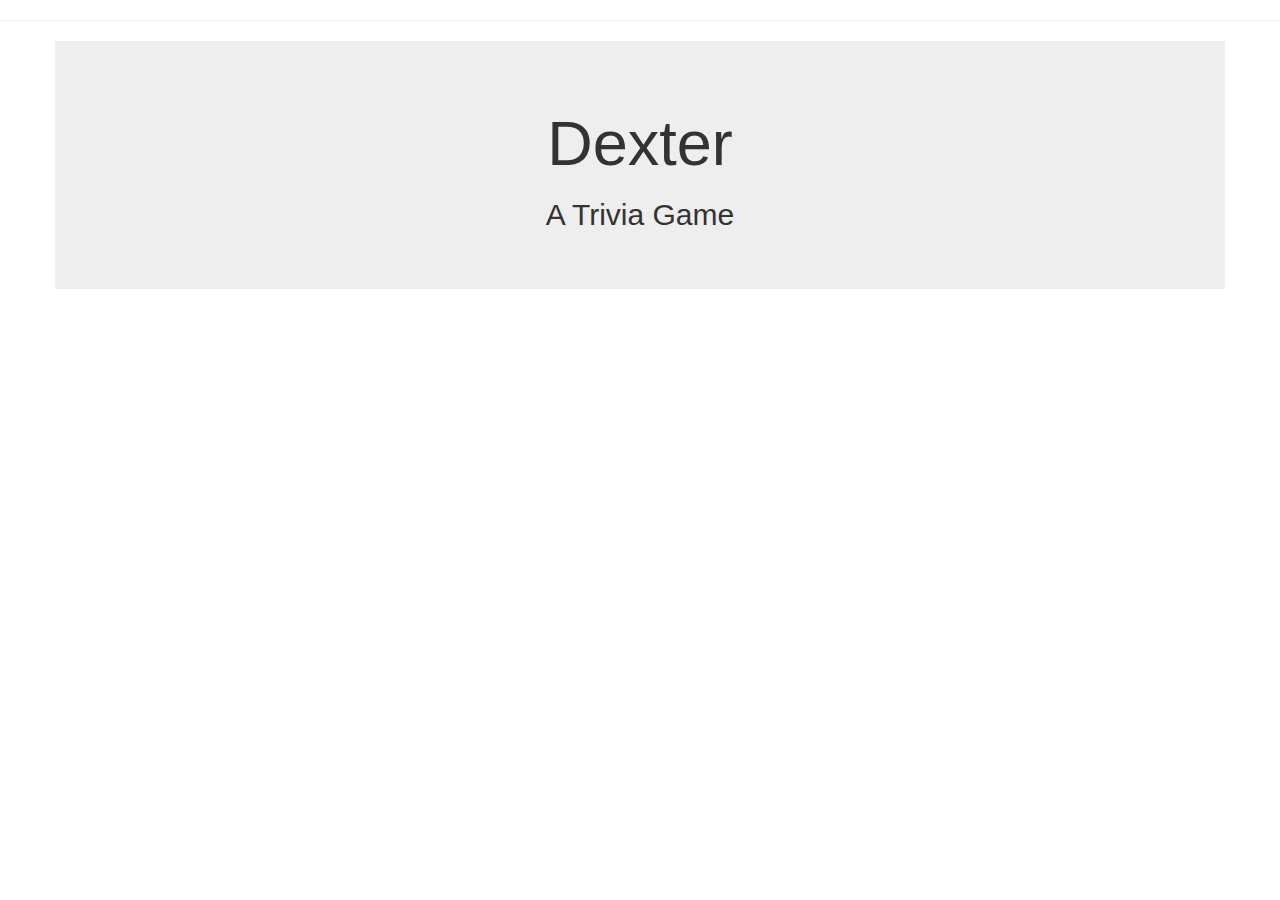
==== index.html @ 3a7a333e "created files and folders, added boilerplate, and added some basic html layout" ====
<!DOCTYPE html>
<!--[if lt IE 7]>      <html class="no-js lt-ie9 lt-ie8 lt-ie7"> <![endif]-->
<!--[if IE 7]>         <html class="no-js lt-ie9 lt-ie8"> <![endif]-->
<!--[if IE 8]>         <html class="no-js lt-ie9"> <![endif]-->
<!--[if gt IE 8]><!--> <html lang="en" class="no-js"> <!--<![endif]-->
    <head>
        <meta charset="utf-8">
        <meta http-equiv="X-UA-Compatible" content="IE=edge">
        <title>Dexter Trivia Game</title>
        <meta name="description" content="">
        <meta name="viewport" content="width=device-width, initial-scale=1">
        <!--Bootstrap 3 Link-->
        <link rel="stylesheet" href="https://maxcdn.bootstrapcdn.com/bootstrap/3.3.7/css/bootstrap.min.css" integrity="sha384-BVYiiSIFeK1dGmJRAkycuHAHRg32OmUcww7on3RYdg4Va+PmSTsz/K68vbdEjh4u" crossorigin="anonymous">
        <!--External File Links-->
        <link rel="stylesheet" type="text/css" href="assets/css/style.css">
        <script rel="javaScript" type="text/javaScript" src="assets/javascript/game.js"></script>
    </head>
    <body>
        <!--[if lt IE 7]>
            <p class="browsehappy">You are using an <strong>outdated</strong> browser. Please <a href="#">upgrade your browser</a> to improve your experience.</p>
        <![endif]-->
        <hr>
        <header class="container jumbotron">
            <div class="row">
                <div class="col-sm-12 text-center">
                    <h1>Dexter</h1>
                    <h2>A Trivia Game</h2>
                </div>
            </div>
        </header>

        <main class="container">
            <div class="row">
                <div class="col-sm-12">

                </div>
            </div>
        </main>
        
    </body>
</html>
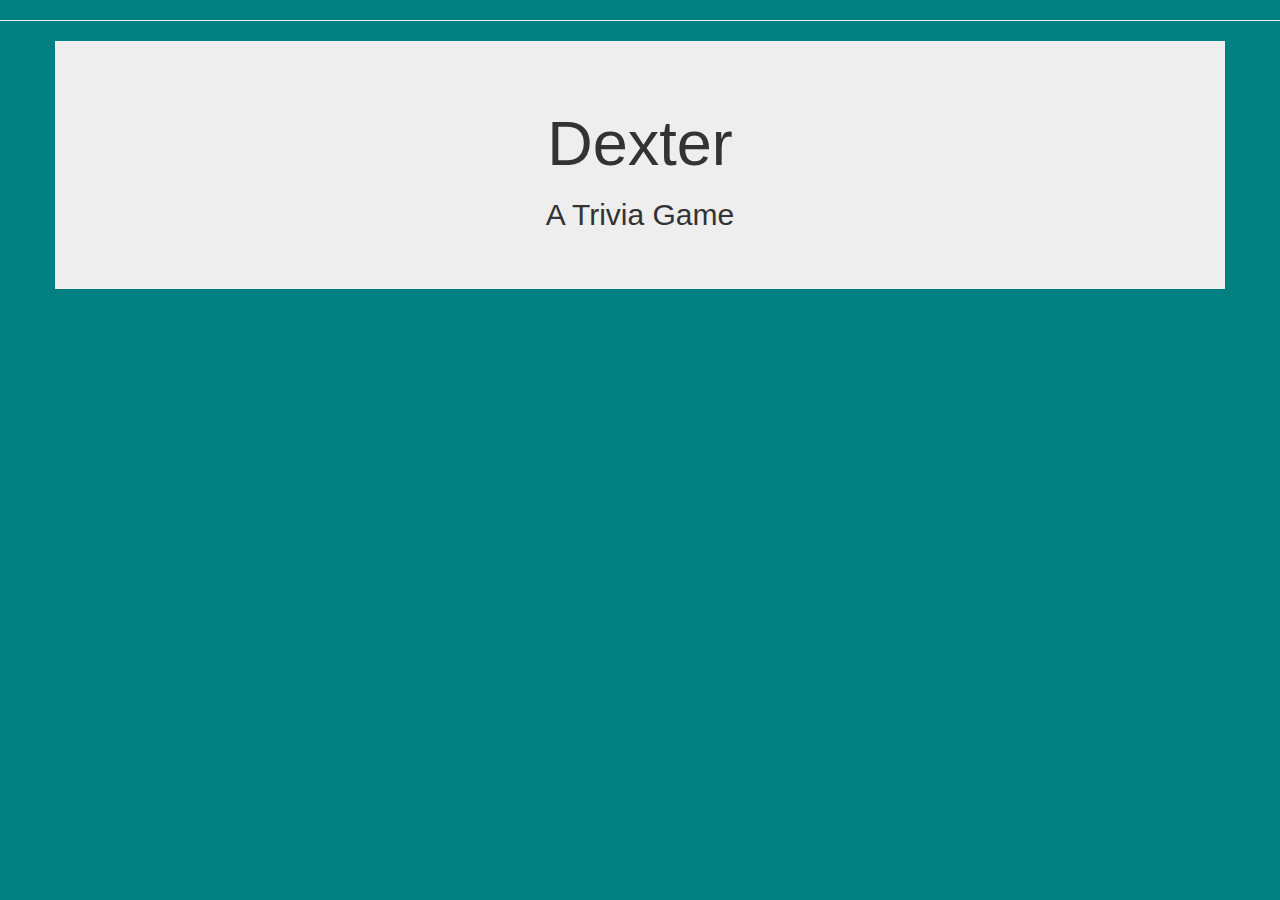
==== commit c9f9c28b: "added some JS and css to make sure relative links are working" ====
--- a/index.html
+++ b/index.html
@@ -36,6 +36,6 @@
                 </div>
             </div>
         </main>
-        
+        <script rel="javaScript" type="text/javaScript" src="assets/javascript/game.js"></script>
     </body>
 </html>--- a/assets/css/style.css
+++ b/assets/css/style.css
@@ -0,0 +1,3 @@
+body{
+    background-color: teal;
+}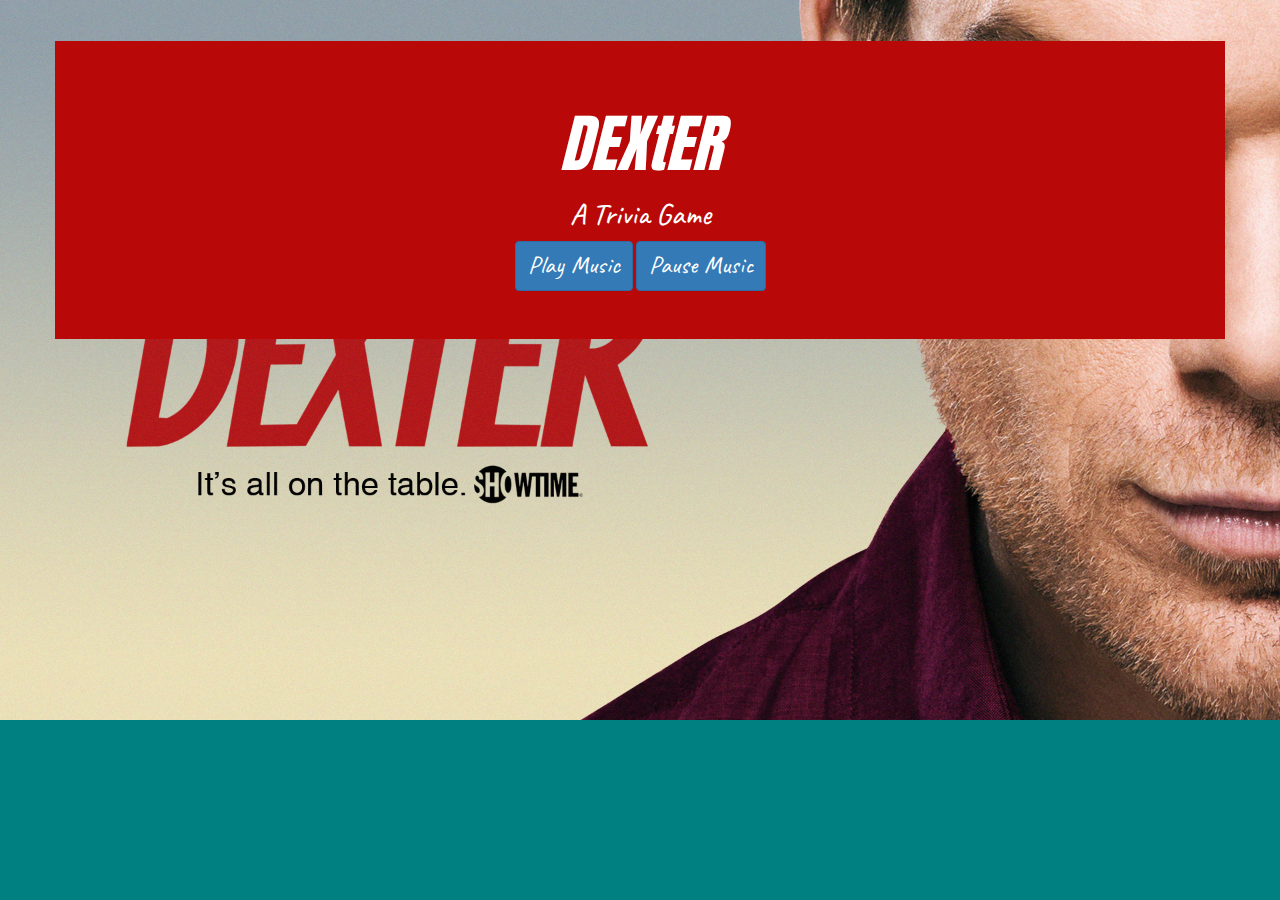
==== commit a8f57d08: "added audio, added some JS, added google fonts" ====
--- a/index.html
+++ b/index.html
@@ -11,9 +11,12 @@
         <meta name="viewport" content="width=device-width, initial-scale=1">
         <!--Bootstrap 3 Link-->
         <link rel="stylesheet" href="https://maxcdn.bootstrapcdn.com/bootstrap/3.3.7/css/bootstrap.min.css" integrity="sha384-BVYiiSIFeK1dGmJRAkycuHAHRg32OmUcww7on3RYdg4Va+PmSTsz/K68vbdEjh4u" crossorigin="anonymous">
-        <!--External File Links-->
+        <!--JQuery Script Tag-->
+        <script src="https://ajax.googleapis.com/ajax/libs/jquery/3.3.1/jquery.min.js"></script>
+        <!--Google Fonts Anton and Caveat-->
+        <link href="https://fonts.googleapis.com/css?family=Anton|Caveat" rel="stylesheet">
+        <!--External File CSS Link-->
         <link rel="stylesheet" type="text/css" href="assets/css/style.css">
-        <script rel="javaScript" type="text/javaScript" src="assets/javascript/game.js"></script>
     </head>
     <body>
         <!--[if lt IE 7]>
@@ -23,19 +26,26 @@
         <header class="container jumbotron">
             <div class="row">
                 <div class="col-sm-12 text-center">
-                    <h1>Dexter</h1>
+                    <h1>DEXtER</h1>
                     <h2>A Trivia Game</h2>
+                </div>
+                <!--Audio Controls-->
+                <div class="col-sm-12 text-center">
+                  <button id="audioPlay" class="btn btn-primary">Play Music</button>
+                  <button id="audioPause" class="btn btn-primary">Pause Music</button>
                 </div>
             </div>
         </header>
 
         <main class="container">
             <div class="row">
-                <div class="col-sm-12">
+                <!--Game Board-->
+                <div class="col-sm-12" id="gameBoard">
 
                 </div>
             </div>
         </main>
+        <!--External JavaScript File Link-->
         <script rel="javaScript" type="text/javaScript" src="assets/javascript/game.js"></script>
     </body>
-</html>+</html>
--- a/assets/css/style.css
+++ b/assets/css/style.css
@@ -1,3 +1,29 @@
+* {
+  box-sizing: border-box;
+}
+
 body{
     background-color: teal;
-}+    background-image: url('../images/dexterbackground.jpg');
+    background-size: cover;
+    background-repeat: no-repeat;
+    font-family: 'Caveat', cursive;
+}
+
+hr {
+  opacity: 0;
+}
+
+h1 {
+  font-family: 'Anton', sans-serif;
+  font-style: italic;
+}
+
+.btn {
+  font-size: 25px;
+}
+
+.jumbotron {
+  background-color: rgba(185,8,8,1);
+  color: white;
+}
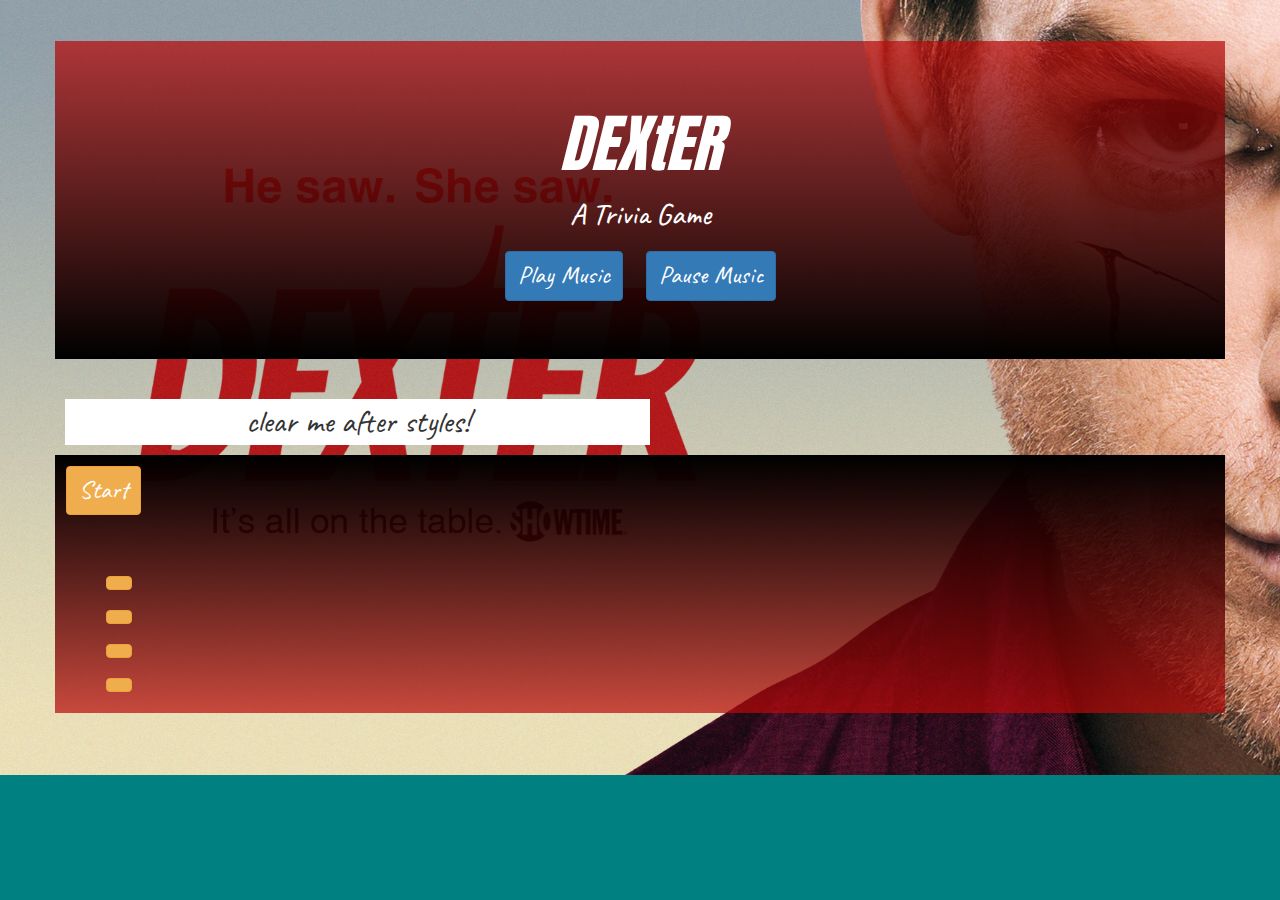
==== commit 7937589c: "js works, and styled menus" ====
--- a/index.html
+++ b/index.html
@@ -39,12 +39,27 @@
 
         <main class="container">
             <div class="row">
+                <!--Timer-->
+                <div class="timer text-center col-sm-6 col-sm-offset-3">
+                    clear me after styles!
+                </div>
                 <!--Game Board-->
                 <div class="col-sm-12" id="gameBoard">
+                    <div class='question'>
 
+                    </div>
+                    <hr>
+                    <ul>
+                        <li><button id='buttonA' class='answerChoice btn btn-warning'></button></li>
+                        <li><button id='buttonB' class='answerChoice btn btn-warning'></button></li>
+                        <li><button id='buttonC' class='answerChoice btn btn-warning'></buttton></li>
+                        <li><button id='buttonD' class='answerChoice btn btn-warning'></button></li>
+                    </ul>
                 </div>
             </div>
         </main>
+        <hr>
+        <hr>
         <!--External JavaScript File Link-->
         <script rel="javaScript" type="text/javaScript" src="assets/javascript/game.js"></script>
     </body>
--- a/assets/css/style.css
+++ b/assets/css/style.css
@@ -21,9 +21,26 @@
 
 .btn {
   font-size: 25px;
+  margin: 10px;
 }
 
 .jumbotron {
-  background-color: rgba(185,8,8,1);
   color: white;
+  background-image: linear-gradient(0deg, black, rgba(185,8,8,.7));
+  background-color: rgba(0,0,0,0);
 }
+
+#gameBoard {
+  padding: 1px;
+  background-image:linear-gradient(0deg, rgba(185,8,8,.7), black);;
+}
+
+.timer {
+  background-color:white;
+  font-size: 32px;
+  margin: 10px;
+}
+
+li {
+  list-style: none;
+}
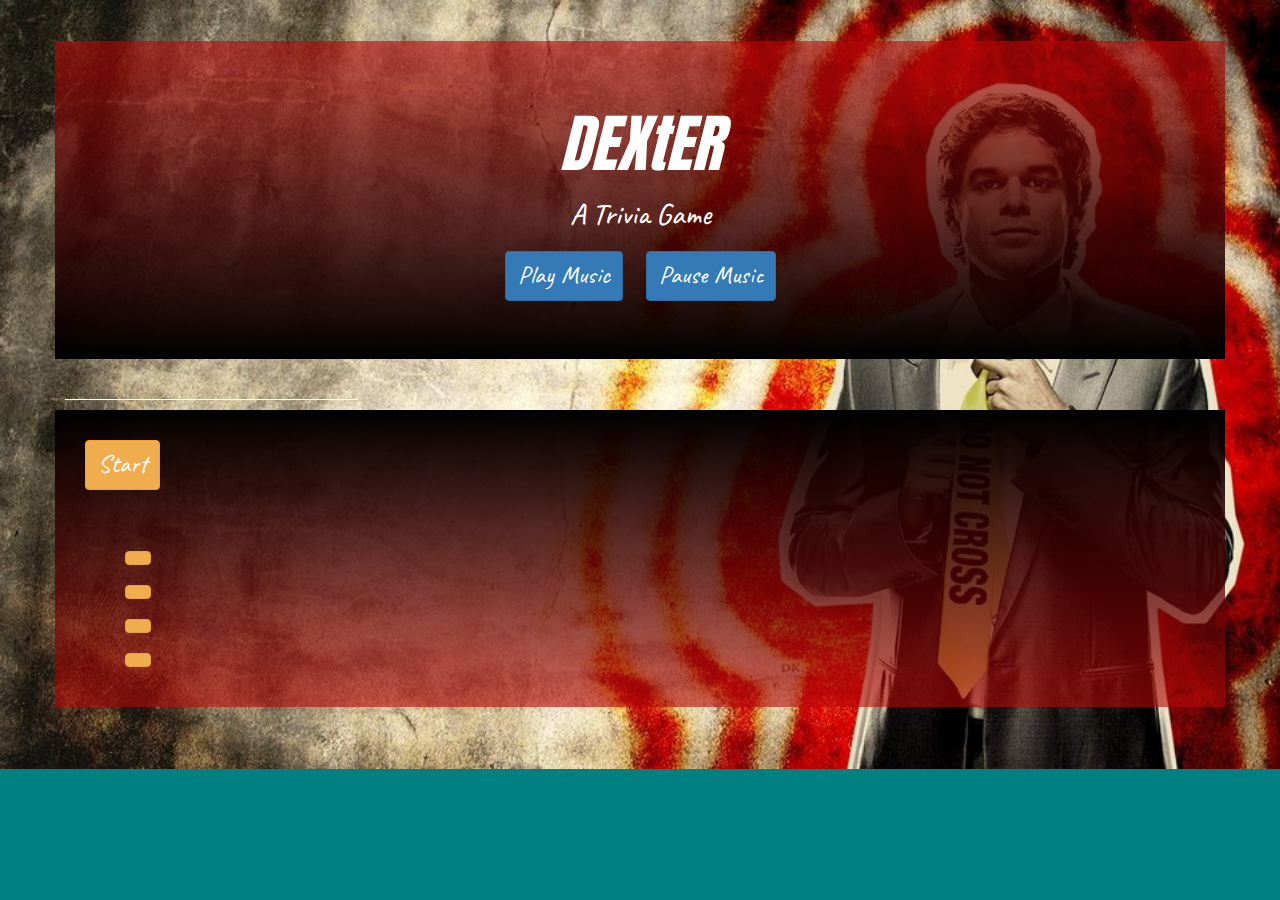
==== commit 1f7d40cd: "did some more tweaking to the styles, and noted some bugs to be worked out" ====
--- a/index.html
+++ b/index.html
@@ -40,8 +40,9 @@
         <main class="container">
             <div class="row">
                 <!--Timer-->
-                <div class="timer text-center col-sm-6 col-sm-offset-3">
-                    clear me after styles!
+                <div class="timer text-center col-sm-3">
+                <!--Timer Appears Here-->
+                <!--BUG Timer container will not center-->
                 </div>
                 <!--Game Board-->
                 <div class="col-sm-12" id="gameBoard">
--- a/assets/css/style.css
+++ b/assets/css/style.css
@@ -4,7 +4,7 @@
 
 body{
     background-color: teal;
-    background-image: url('../images/dexterbackground.jpg');
+    background-image: url('../images/dexterwallpaper.jpg');
     background-size: cover;
     background-repeat: no-repeat;
     font-family: 'Caveat', cursive;
@@ -26,13 +26,14 @@
 
 .jumbotron {
   color: white;
-  background-image: linear-gradient(0deg, black, rgba(185,8,8,.7));
+  background-image: linear-gradient(0deg, black, rgba(185,8,8,.6));
   background-color: rgba(0,0,0,0);
 }
 
 #gameBoard {
-  padding: 1px;
-  background-image:linear-gradient(0deg, rgba(185,8,8,.7), black);;
+  padding: 20px;
+  background-image:linear-gradient(0deg, rgba(185,8,8,.6), black);
+  color: white;
 }
 
 .timer {
